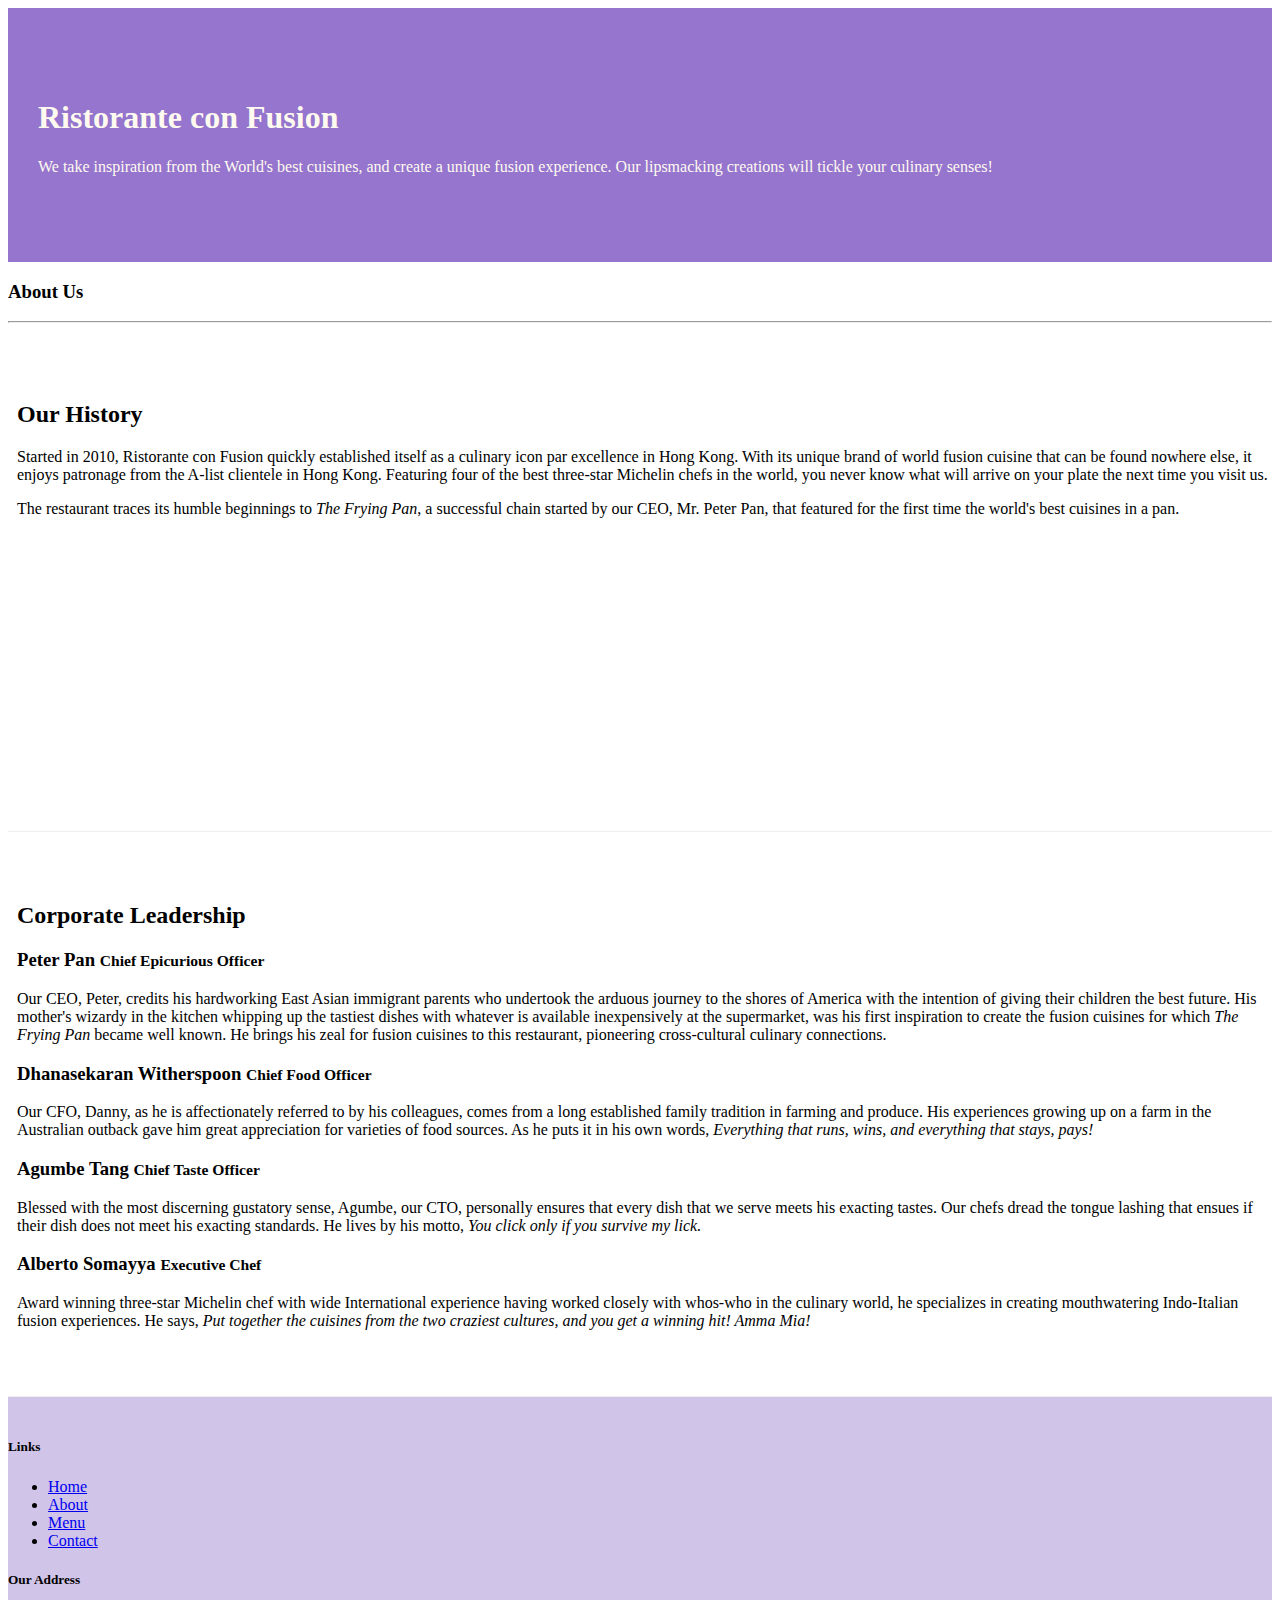
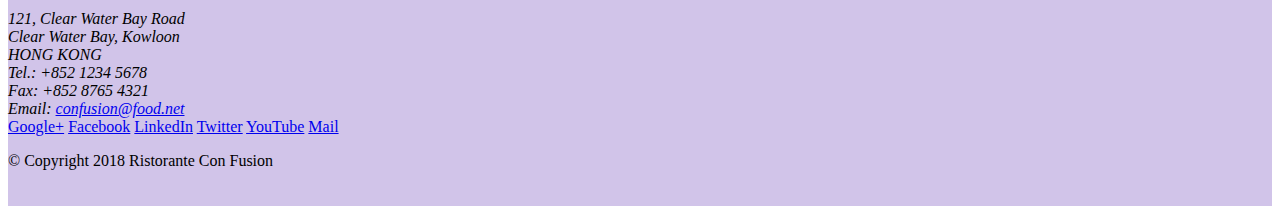
==== aboutus.html @ ceabe38f "aboutus.html" ====
<!DOCTYPE html>
<html lang="en">

<head>
    <meta charset="utf-8">
    <meta name="viewport" content="width=device-width, initial-scale=1, shrink-to-fit=no">
    <meta http-equiv="x-ua-compatible" content="ie=edge">

    <!-- Bootstrap CSS -->
    <link rel="stylesheet" href="node_modules/bootstrap/dist/css/bootstrap.min.css">
    <link rel="stylesheet" href="css/styles.css">
    <title>Ristorante Con Fusion: About Us</title>

</head>

<body>

    <header class="jumbotron">
        <div class="container">
            <div class="row row-header">
                <div class="col-12 col-sm-6">
                    <h1>Ristorante con Fusion</h1>
                    <p>We take inspiration from the World's best cuisines, and create a unique fusion experience. Our lipsmacking creations will tickle your culinary senses!</p>
                </div>
                <div class="col-12 col-sm">
                </div>
            </div>
        </div>
    </header>

    <div class="container">
        <div class="row ">
            <div class="col col-md-12">
               <h3>About Us</h3>
               <hr>
            </div>
        </div>

        <div class= "row row-content">
            
                <div class="col-sm-6">
                <h2>Our History</h2>
                <p>Started in 2010, Ristorante con Fusion quickly established itself as a culinary icon par excellence in Hong Kong. With its unique brand of world fusion cuisine that can be found nowhere else, it enjoys patronage from the A-list clientele in Hong Kong.  Featuring four of the best three-star Michelin chefs in the world, you never know what will arrive on your plate the next time you visit us.</p>
                <p>The restaurant traces its humble beginnings to <em>The Frying Pan</em>, a successful chain started by our CEO, Mr. Peter Pan, that featured for the first time the world's best cuisines in a pan.</p>
                </div>
            
            <div>
            </div>
        </div>


        <div class="row row-content ">
            <div class="col-sm">
                <h2>Corporate Leadership</h2>
                
                <h3>Peter Pan <small>Chief Epicurious Officer</small></h3>
                <div class="d-none d-sm-block">
                <p>Our CEO, Peter, credits his hardworking East Asian immigrant parents who undertook the arduous journey to the shores of America with the intention of giving their children the best future. His mother's wizardy in the kitchen whipping up the tastiest dishes with whatever is available inexpensively at the supermarket, was his first inspiration to create the fusion cuisines for which <em>The Frying Pan</em> became well known. He brings his zeal for fusion cuisines to this restaurant, pioneering cross-cultural culinary connections.</p></div>
                <h3>Dhanasekaran Witherspoon <small>Chief Food Officer</small></h3>
                <div class="d-none d-sm-block"> <p>Our CFO, Danny, as he is affectionately referred to by his colleagues, comes from a long established family tradition in farming and produce. His experiences growing up on a farm in the Australian outback gave him great appreciation for varieties of food sources. As he puts it in his own words, <em>Everything that runs, wins, and everything that stays, pays!</em></p></div>
                <h3>Agumbe Tang <small>Chief Taste Officer</small></h3>
                <div class="d-none d-sm-block"> <p>Blessed with the most discerning gustatory sense, Agumbe, our CTO, personally ensures that every dish that we serve meets his exacting tastes. Our chefs dread the tongue lashing that ensues if their dish does not meet his exacting standards. He lives by his motto, <em>You click only if you survive my lick.</em></p></div>
                <h3>Alberto Somayya <small>Executive Chef</small></h3>
                <div class="d-none d-sm-block"> <p>Award winning three-star Michelin chef with wide International experience having worked closely with whos-who in the culinary world, he specializes in creating mouthwatering Indo-Italian fusion experiences. He says, <em>Put together the cuisines from the two craziest cultures, and you get a winning hit! Amma Mia!</em></p></div>
            </div>
       </div>

    </div>

    <footer class="footer">
        <div class="container">
            <div class="row">             
                <div class="col-4 offset-1 col-sm-2">
                    <h5>Links</h5>
                    <ul class="list-unstyled">
                        <li><a href="#">Home</a></li>
                        <li><a href="#">About</a></li>
                        <li><a href="#">Menu</a></li>
                        <li><a href="#">Contact</a></li>
                    </ul>
                </div>
                <div class="col-7 col-sm-5">
                    <h5>Our Address</h5>
                    <address>
		              121, Clear Water Bay Road<br>
		              Clear Water Bay, Kowloon<br>
		              HONG KONG<br>
		              Tel.: +852 1234 5678<br>
		              Fax: +852 8765 4321<br>
		              Email: <a href="mailto:confusion@food.net">confusion@food.net</a>
		           </address>
                </div>
                <div class="col-12 col-sm-4 align-self-center">
                    <div class="text-center">
                        <a href="http://google.com/+">Google+</a>
                        <a href="http://www.facebook.com/profile.php?id=">Facebook</a>
                        <a href="http://www.linkedin.com/in/">LinkedIn</a>
                        <a href="http://twitter.com/">Twitter</a>
                        <a href="http://youtube.com/">YouTube</a>
                        <a href="mailto:">Mail</a>
                    </div>
                </div>
           </div>
           <div class="row justify-content-center">             
                <div class="col-auto">
                    <p>© Copyright 2018 Ristorante Con Fusion</p>
                </div>
           </div>
        </div>
    </footer>
    <script src="node_modules/jquery/dist/jquery.slim.min.js"></script>
 <script src="node_modules/popper.js/dist/umd/popper.min.js"></script>
 <script src="node_modules/bootstrap/dist/js/bootstrap.min.js"></script>
    
</body>

</html>
---- css/styles.css ----
.row-header{
  margin :0px auto;
  padding:0 px; auto;

}

.row-content{
margin :0px auto;
padding : 50px 0px 50px 9px;
border-bottom: 1px ridge;
min-height: 400px;
}

.footer{
background-color: #D1C4E9;
margin: 0px auto;
padding: 20px 0px 20px 0px;

}
.jumbotron{
 padding : 70px 30px 70px 30px;
 margin: 0px auto;
background:#9575CD;
color:floralwhite;
}

.address{
font-size:80%;
margin:0px auto;
color:#0f0f0f;
}
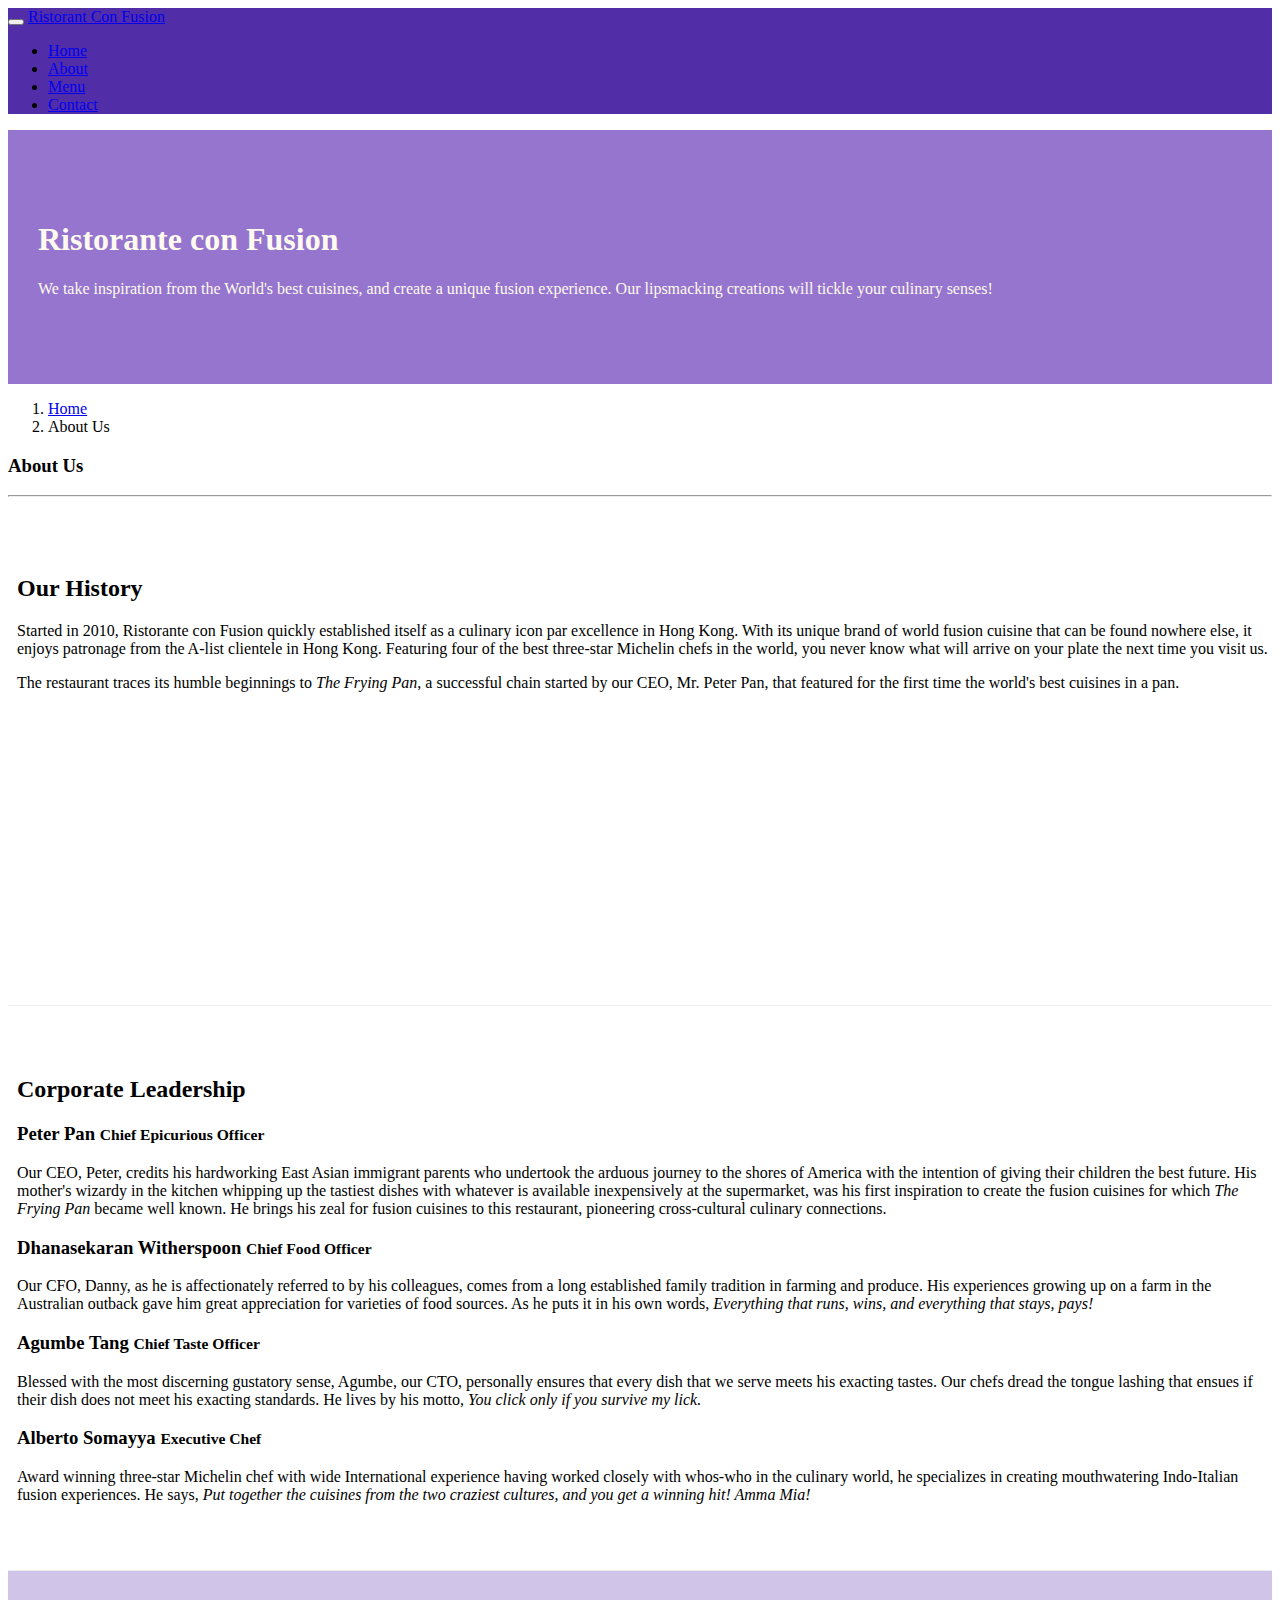
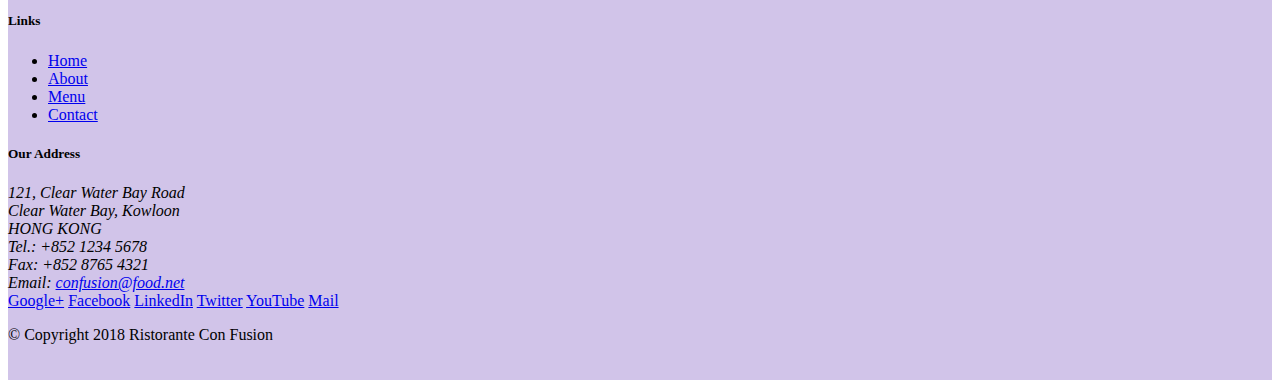
==== commit a107dec1: "Navbar and breadcrumbs" ====
--- a/aboutus.html
+++ b/aboutus.html
@@ -14,6 +14,24 @@
 </head>
 
 <body>
+    <nav class="navbar navbar-dark navbar-expand-sm  fixed-top">
+        <div class="container">
+            <button class="navbar-toggler" type="button" data-toggle="collapse" data-target="#Navbar">
+             <span class="navbar-toggler-icon"></span>
+            </button>
+        <a class="navbar-brand mr-auto" href="./index.html">Ristorant Con Fusion</a>
+        <div class="collapse navbar-collapse" id="Navbar">
+            <ul class="navbar-nav mr-auto">
+                <li class="nav-item "><a class="nav-link" href="./index.html">Home</a></li>
+                <li class="nav-item active"><a class="nav-link" href="#">About</a></li>
+                <li class="nav-item"><a class="nav-link" href="#">Menu</a></li>
+                <li class="nav-item"><a class="nav-link" href="#">Contact</a></li>
+               </ul>
+        </div>
+        
+        </div>
+        </nav>
+
 
     <header class="jumbotron">
         <div class="container">
@@ -30,6 +48,10 @@
 
     <div class="container">
         <div class="row ">
+            <ol class="col-12 breadcrumb">
+                <li class="breadcrumb-item"><a href="./index.html">Home</a></li>
+                <li class="breadcrumb-item active">About Us</li>
+            </ol>
             <div class="col col-md-12">
                <h3>About Us</h3>
                <hr>
@@ -73,7 +95,7 @@
                 <div class="col-4 offset-1 col-sm-2">
                     <h5>Links</h5>
                     <ul class="list-unstyled">
-                        <li><a href="#">Home</a></li>
+                        <li><a href="./index.html">Home</a></li>
                         <li><a href="#">About</a></li>
                         <li><a href="#">Menu</a></li>
                         <li><a href="#">Contact</a></li>
--- a/css/styles.css
+++ b/css/styles.css
@@ -28,4 +28,12 @@
 font-size:80%;
 margin:0px auto;
 color:#0f0f0f;
+}
+.body{
+  padding:50px 0px 0px 0px;
+  z-index:0px;
+}
+.navbar-dark{
+  background-color: #512DA8;
+
 }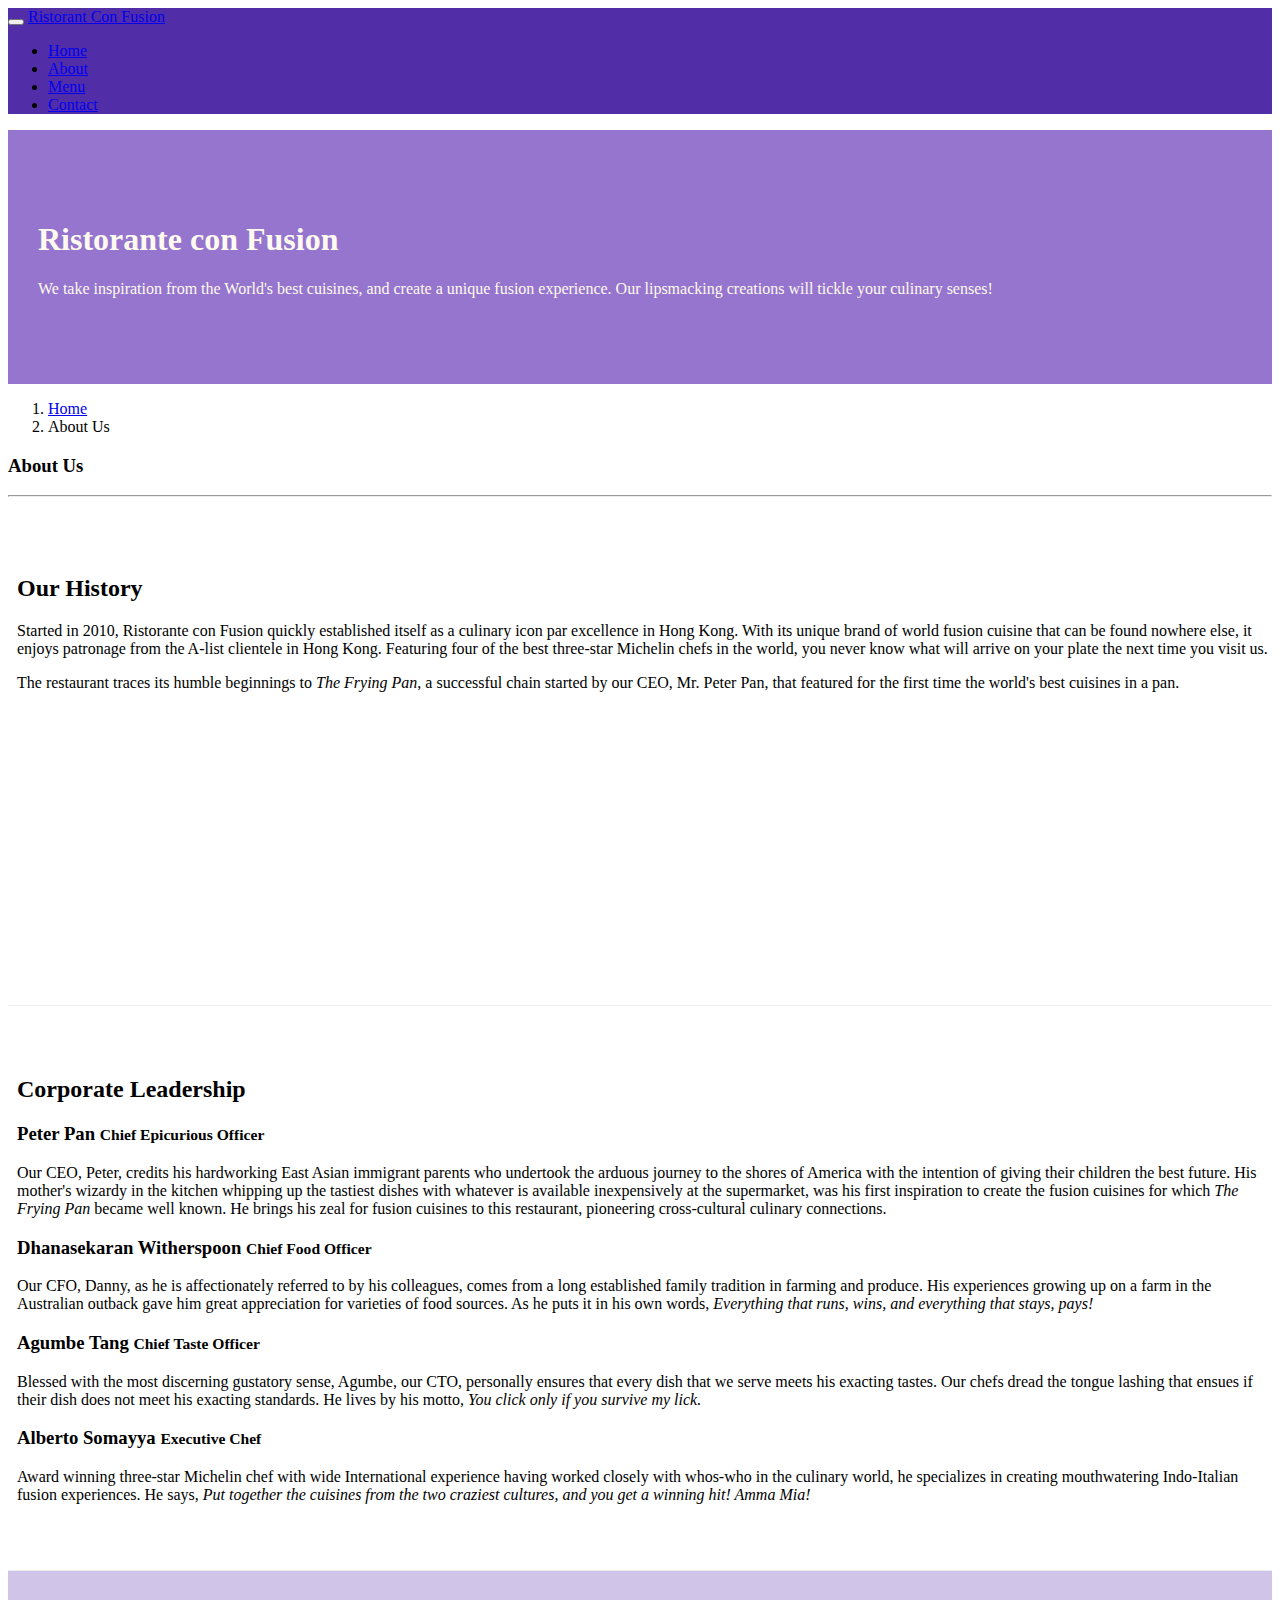
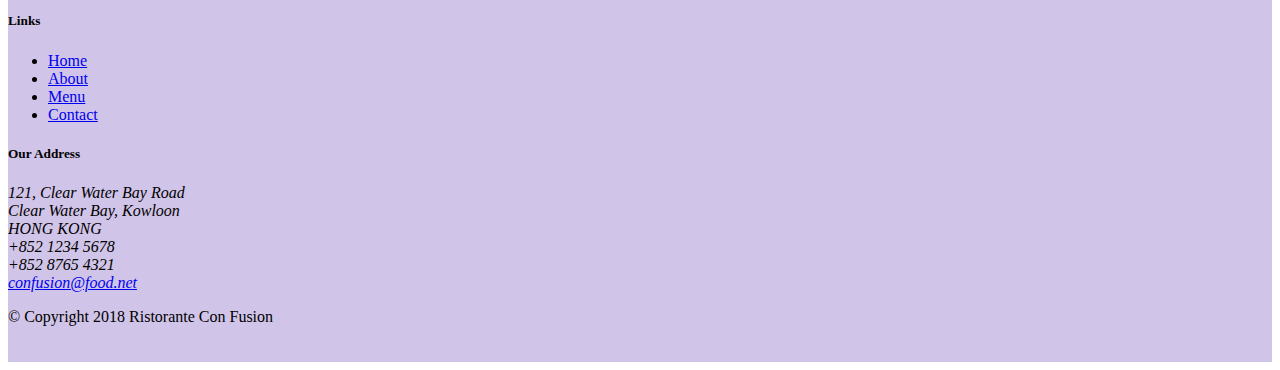
==== commit b902a7eb: "icons.font" ====
--- a/aboutus.html
+++ b/aboutus.html
@@ -8,6 +8,8 @@
 
     <!-- Bootstrap CSS -->
     <link rel="stylesheet" href="node_modules/bootstrap/dist/css/bootstrap.min.css">
+    <link rel="stylesheet" href="node_modules/font-awesome/css/font-awesome.min.css">
+    <link rel="stylesheet" href="node_modules/bootstrap-social/bootstrap-social.css">
     <link rel="stylesheet" href="css/styles.css">
     <title>Ristorante Con Fusion: About Us</title>
 
@@ -107,19 +109,19 @@
 		              121, Clear Water Bay Road<br>
 		              Clear Water Bay, Kowloon<br>
 		              HONG KONG<br>
-		              Tel.: +852 1234 5678<br>
-		              Fax: +852 8765 4321<br>
-		              Email: <a href="mailto:confusion@food.net">confusion@food.net</a>
+		              <i class="fa fa-phone fa-lg"></i>+852 1234 5678<br>
+		              <i class="fa fa-fax fa-lg"></i> +852 8765 4321<br>
+		              <i class="fa fa-envelope fa-lg"></i> <a href="mailto:confusion@food.net">confusion@food.net</a>
 		           </address>
                 </div>
                 <div class="col-12 col-sm-4 align-self-center">
                     <div class="text-center">
-                        <a href="http://google.com/+">Google+</a>
-                        <a href="http://www.facebook.com/profile.php?id=">Facebook</a>
-                        <a href="http://www.linkedin.com/in/">LinkedIn</a>
-                        <a href="http://twitter.com/">Twitter</a>
-                        <a href="http://youtube.com/">YouTube</a>
-                        <a href="mailto:">Mail</a>
+                        <a class="btn btn-social-icon btn-google" href="http://google.com/+"><i class="fa fa-google-plus fa-lg"></i></a>
+                        <a class="btn btn-social-icon btn-facebook" href="http://www.facebook.com/profile.php?id="><i class="fa fa-facebook fa-lg"></i></a>
+                        <a class="btn btn-social-icon btn-linkedin" href="http://www.linkedin.com/in/"><i class="fa fa-linkedin fa-lg"></i></a>
+                        <a class="btn btn-social-icon btn-twitter" href="http://twitter.com/"><i class="fa fa-twitter fa-lg"></i></a>
+                        <a class="btn btn-social-icon btn-youtube" href="http://youtube.com/"><i class="fa fa-youtube fa-lg"></i></a>
+                        <a href="mailto:"><i class="fa fa-envelope fa-lg"></i></a>
                     </div>
                 </div>
            </div>
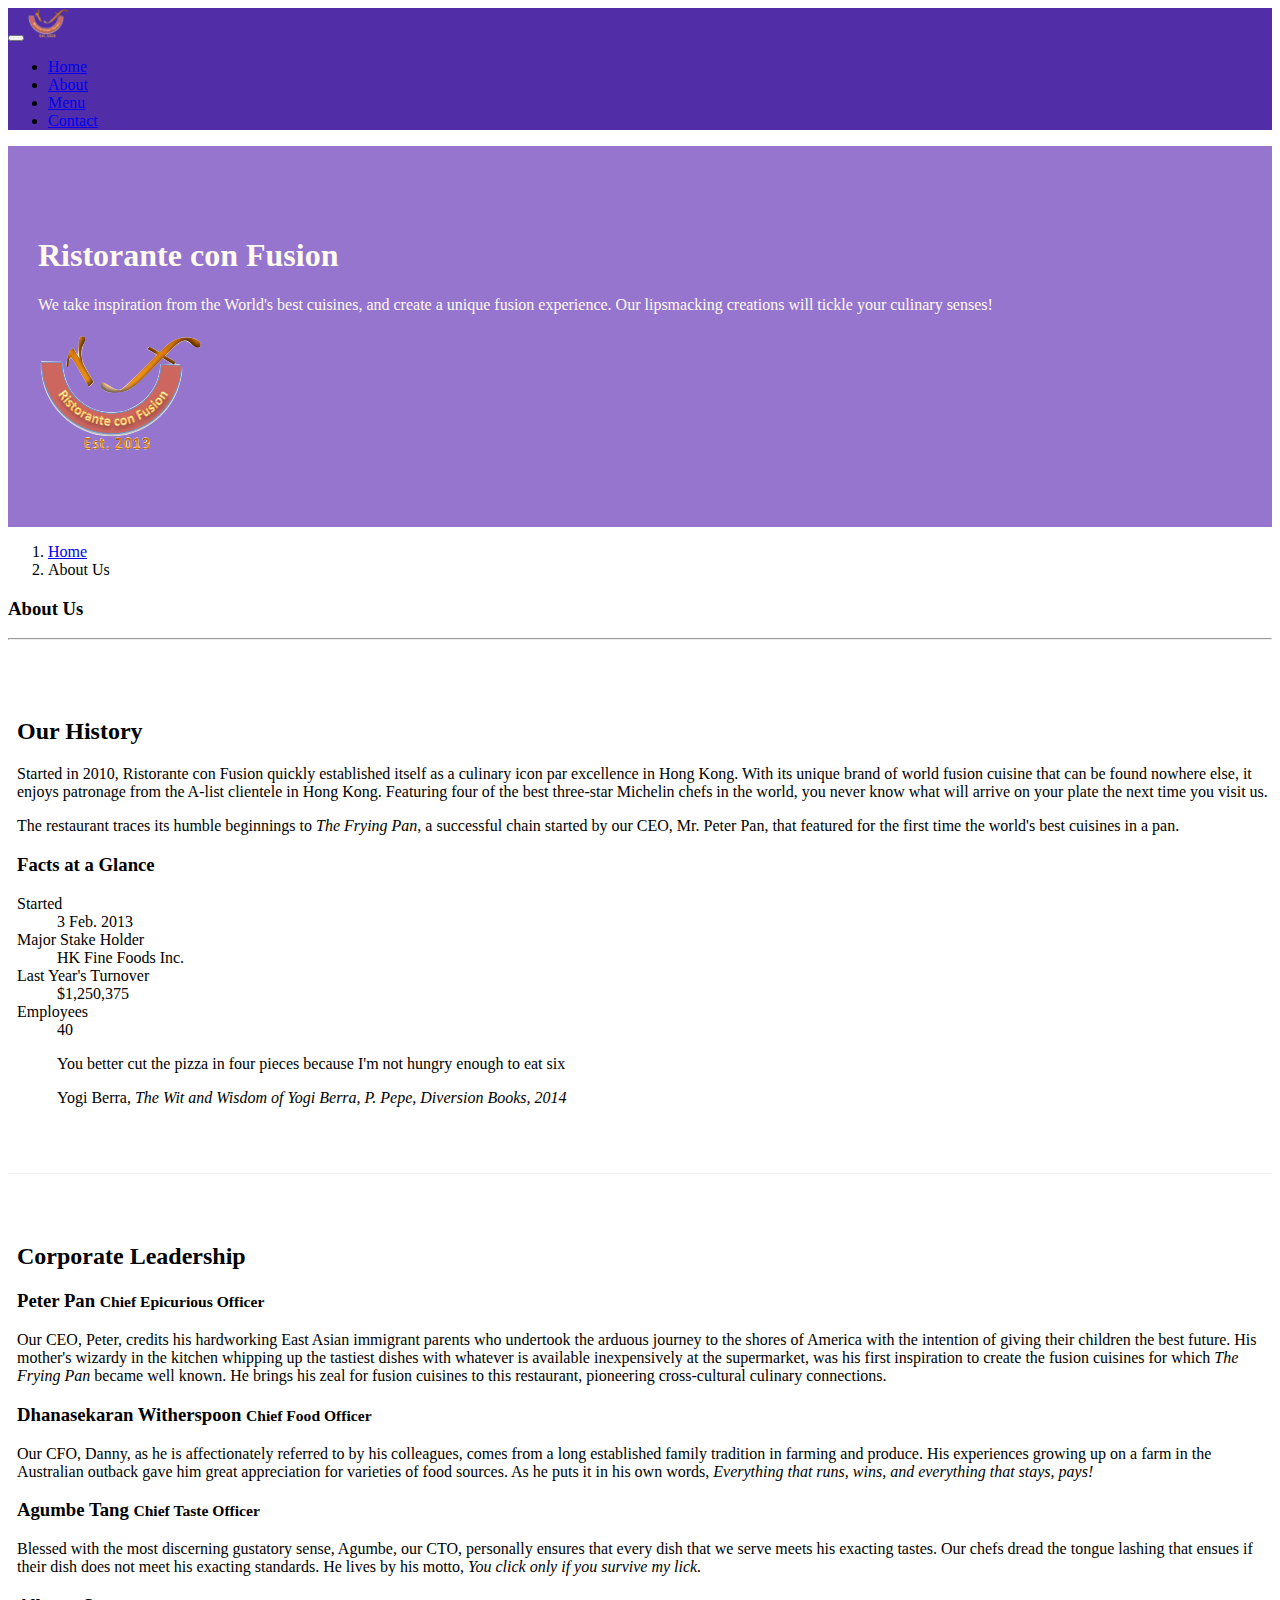
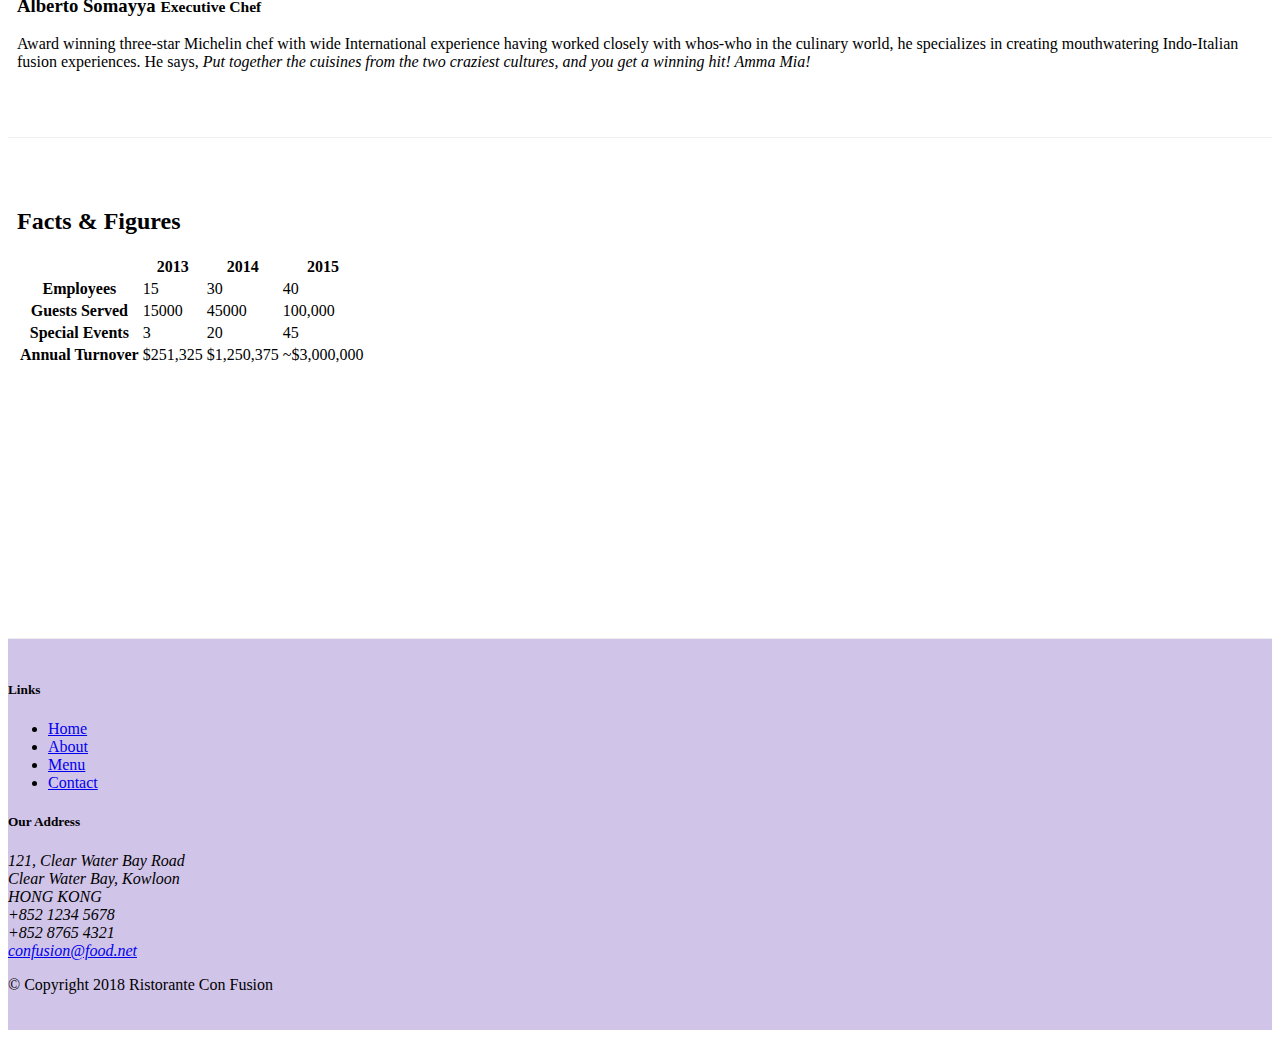
==== commit 5a14dcae: "images,badges ,alerts,tables,card" ====
--- a/aboutus.html
+++ b/aboutus.html
@@ -21,13 +21,13 @@
             <button class="navbar-toggler" type="button" data-toggle="collapse" data-target="#Navbar">
              <span class="navbar-toggler-icon"></span>
             </button>
-        <a class="navbar-brand mr-auto" href="./index.html">Ristorant Con Fusion</a>
+        <a class="navbar-brand mr-auto" href="./index.html"><img src="img/logo.png" height="30" width="41"></a>
         <div class="collapse navbar-collapse" id="Navbar">
             <ul class="navbar-nav mr-auto">
                 <li class="nav-item "><a class="nav-link" href="./index.html">Home</a></li>
                 <li class="nav-item active"><a class="nav-link" href="#">About</a></li>
                 <li class="nav-item"><a class="nav-link" href="#">Menu</a></li>
-                <li class="nav-item"><a class="nav-link" href="#">Contact</a></li>
+                <li class="nav-item"><a class="nav-link" href="./contactus.html">Contact</a></li>
                </ul>
         </div>
         
@@ -42,12 +42,13 @@
                     <h1>Ristorante con Fusion</h1>
                     <p>We take inspiration from the World's best cuisines, and create a unique fusion experience. Our lipsmacking creations will tickle your culinary senses!</p>
                 </div>
-                <div class="col-12 col-sm">
+                <div class="col-12 col-sm align-self-center">
+                    <img src="img/logo.png" class="img-fluid">
                 </div>
             </div>
         </div>
     </header>
-
+ 
     <div class="container">
         <div class="row ">
             <ol class="col-12 breadcrumb">
@@ -68,7 +69,34 @@
                 <p>The restaurant traces its humble beginnings to <em>The Frying Pan</em>, a successful chain started by our CEO, Mr. Peter Pan, that featured for the first time the world's best cuisines in a pan.</p>
                 </div>
             
-            <div>
+            <div class="col-sm">
+                <div class="card">
+                    <h3 class="card-header bg-danger text-white">Facts at a Glance</h3>
+                    <div class="card-body">
+                        <dl class="row">
+                        <dt class="col-6">Started</dt>
+                        <dd class="col-6">3 Feb. 2013</dd>
+                        <dt class="col-6">Major Stake Holder</dt>
+                        <dd class="col-6">HK Fine Foods Inc.</dd>
+                        <dt class="col-6">Last Year's Turnover</dt>
+                        <dd class="col-6">$1,250,375</dd>
+                        <dt class="col-6">Employees</dt>
+                        <dd class="col-6">40</dd>
+                    </dl>
+                    </div>
+                </div>
+            </div>
+            <div class="col-12">
+                <div class="card card-body bg-light">
+                    <blockquote class="blockquote">
+                        <p class="mb-0">You better cut the pizza in four pieces because
+                            I'm not hungry enough to eat six </p>
+                            <footer class="blockquote-footer">Yogi Berra,
+                                <cite title="Source Title">The Wit and Wisdom of Yogi Berra,
+                                P. Pepe, Diversion Books, 2014</cite>
+                            </footer>
+                    </blockquote>
+                </div>
             </div>
         </div>
 
@@ -88,7 +116,50 @@
                 <div class="d-none d-sm-block"> <p>Award winning three-star Michelin chef with wide International experience having worked closely with whos-who in the culinary world, he specializes in creating mouthwatering Indo-Italian fusion experiences. He says, <em>Put together the cuisines from the two craziest cultures, and you get a winning hit! Amma Mia!</em></p></div>
             </div>
        </div>
-
+         <div class="row row-content">
+             <div class="col-12 col-sm-9">
+                 <h2>Facts &amp; Figures</h2>
+                 <div class="table-responsive">
+                    <table class="table table-striped">
+                        <thead class="thead-dark">
+                            <tr>
+                                <th>&nbsp;</th>
+                                <th>2013</th>
+                                <th>2014</th>
+                                <th>2015</th>
+                            </tr>
+                        </thead>
+                        <tbody>
+                            <tr>
+                                <th>Employees</th>
+                                <td>15</td>
+                                <td>30</td>
+                                <td>40</td>
+                            </tr>
+                            <tr>
+                                <th>Guests Served</th>
+                                <td>15000</td>
+                                <td>45000</td>
+                                <td>100,000</td>
+                            </tr>
+                            <tr>
+                                <th>Special Events</th>
+                                <td>3</td>
+                                <td>20</td>
+                                <td>45</td>
+                            </tr>
+                            <tr>
+                                <th>Annual Turnover</th>
+                                <td>$251,325</td>
+                                <td>$1,250,375</td>
+                                <td>~$3,000,000</td>
+                            </tr>
+                        </tbody>
+                    </table>
+                </div>
+             </div>
+             <div class="col-12 col-sm-3"></div>
+         </div>
     </div>
 
     <footer class="footer">
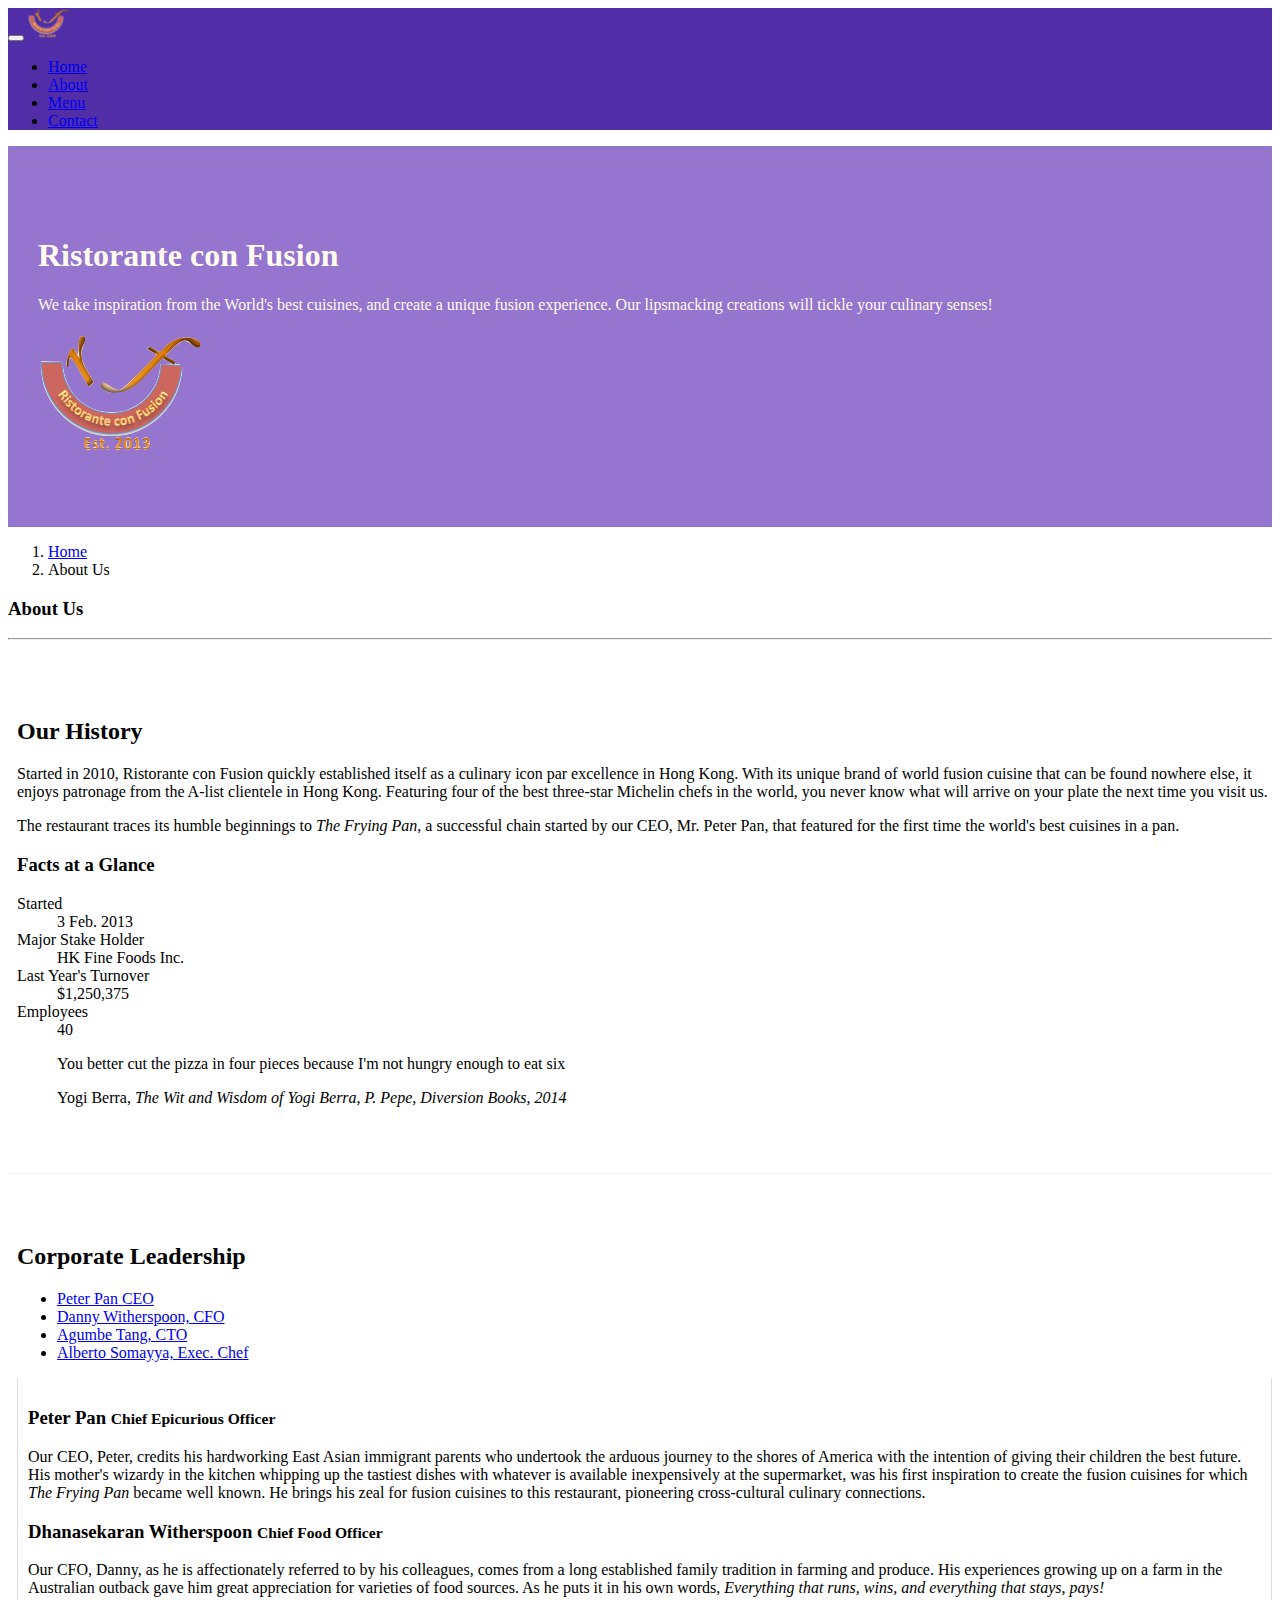
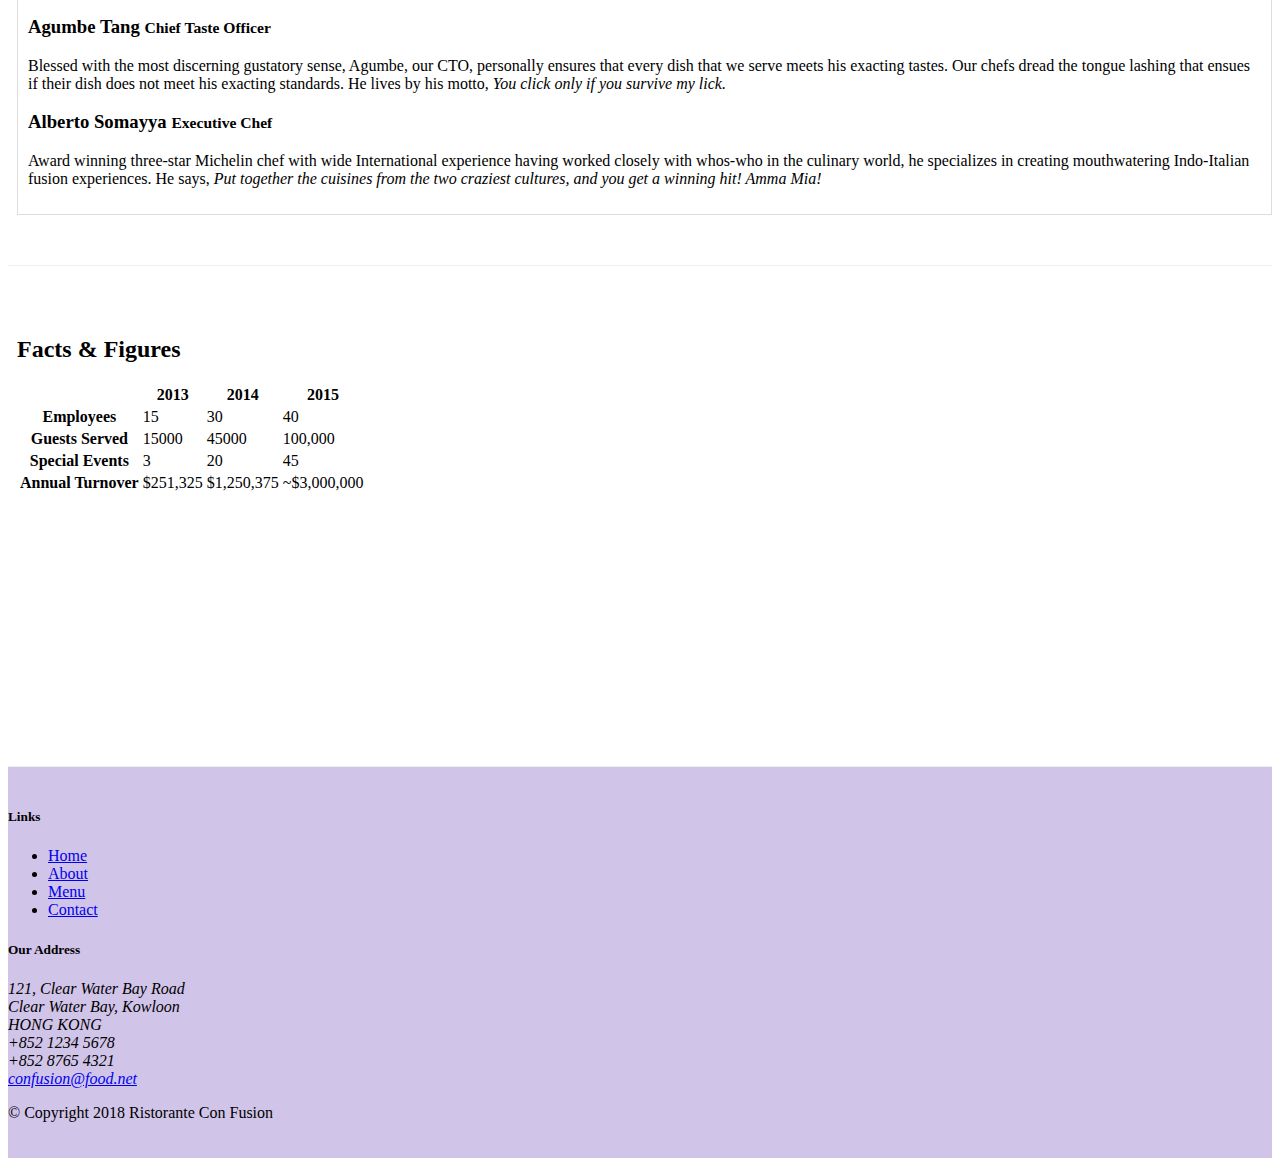
==== commit a7bfcdc5: "nav tab and pills" ====
--- a/aboutus.html
+++ b/aboutus.html
@@ -105,15 +105,45 @@
             <div class="col-sm">
                 <h2>Corporate Leadership</h2>
                 
-                <h3>Peter Pan <small>Chief Epicurious Officer</small></h3>
-                <div class="d-none d-sm-block">
-                <p>Our CEO, Peter, credits his hardworking East Asian immigrant parents who undertook the arduous journey to the shores of America with the intention of giving their children the best future. His mother's wizardy in the kitchen whipping up the tastiest dishes with whatever is available inexpensively at the supermarket, was his first inspiration to create the fusion cuisines for which <em>The Frying Pan</em> became well known. He brings his zeal for fusion cuisines to this restaurant, pioneering cross-cultural culinary connections.</p></div>
-                <h3>Dhanasekaran Witherspoon <small>Chief Food Officer</small></h3>
-                <div class="d-none d-sm-block"> <p>Our CFO, Danny, as he is affectionately referred to by his colleagues, comes from a long established family tradition in farming and produce. His experiences growing up on a farm in the Australian outback gave him great appreciation for varieties of food sources. As he puts it in his own words, <em>Everything that runs, wins, and everything that stays, pays!</em></p></div>
-                <h3>Agumbe Tang <small>Chief Taste Officer</small></h3>
-                <div class="d-none d-sm-block"> <p>Blessed with the most discerning gustatory sense, Agumbe, our CTO, personally ensures that every dish that we serve meets his exacting tastes. Our chefs dread the tongue lashing that ensues if their dish does not meet his exacting standards. He lives by his motto, <em>You click only if you survive my lick.</em></p></div>
-                <h3>Alberto Somayya <small>Executive Chef</small></h3>
-                <div class="d-none d-sm-block"> <p>Award winning three-star Michelin chef with wide International experience having worked closely with whos-who in the culinary world, he specializes in creating mouthwatering Indo-Italian fusion experiences. He says, <em>Put together the cuisines from the two craziest cultures, and you get a winning hit! Amma Mia!</em></p></div>
+                <ul class="nav nav-tabs">
+                    <li class="nav-item">
+                      <a class="nav-link active" href="#peter" role="tab" data-toggle="tab">Peter Pan CEO</a>
+
+                    </li>
+                    <li class="nav-item">
+                        <a class="nav-link" href="#danny" role="tab"
+                          data-toggle="tab">Danny Witherspoon, CFO</a>
+                      </li>
+                      <li class="nav-item">
+                        <a class="nav-link" href="#agumbe"role="tab"
+                          data-toggle="tab">Agumbe Tang, CTO</a>
+                      </li>
+                      <li class="nav-item">
+                        <a class="nav-link" href="#alberto" role="tab"
+                          data-toggle="tab">Alberto Somayya, Exec. Chef</a>
+                      </li>
+
+                </ul>
+                <div class="tab-content">
+                    <div role="tabpanel" class="tab-pane fade show active" id="peter">
+                    <h3>Peter Pan <small>Chief Epicurious Officer</small></h3>
+                    <div class="d-none d-sm-block">
+                    <p>Our CEO, Peter, credits his hardworking East Asian immigrant parents who undertook the arduous journey to the shores of America with the intention of giving their children the best future. His mother's wizardy in the kitchen whipping up the tastiest dishes with whatever is available inexpensively at the supermarket, was his first inspiration to create the fusion cuisines for which <em>The Frying Pan</em> became well known. He brings his zeal for fusion cuisines to this restaurant, pioneering cross-cultural culinary connections.</p></div>
+                    </div>
+                    <div role="tabpanel" class="tab-pane fade show " id="danny">
+                    <h3>Dhanasekaran Witherspoon <small>Chief Food Officer</small></h3>
+                   <div class="d-none d-sm-block"> <p>Our CFO, Danny, as he is affectionately referred to by his colleagues, comes from a long established family tradition in farming and produce. His experiences growing up on a farm in the Australian outback gave him great appreciation for varieties of food sources. As he puts it in his own words, <em>Everything that runs, wins, and everything that stays, pays!</em></p></div>
+                    </div>
+                    <div role="tabpanel" class="tab-pane fade show " id="agumbe">
+                   <h3>Agumbe Tang <small>Chief Taste Officer</small></h3>
+                   <div class="d-none d-sm-block"> <p>Blessed with the most discerning gustatory sense, Agumbe, our CTO, personally ensures that every dish that we serve meets his exacting tastes. Our chefs dread the tongue lashing that ensues if their dish does not meet his exacting standards. He lives by his motto, <em>You click only if you survive my lick.</em></p></div>
+                   </div>
+                   <div role="tabpanel" class="tab-pane fade show " id="alberto">
+                   <h3>Alberto Somayya <small>Executive Chef</small></h3>
+                    <div class="d-none d-sm-block"> <p>Award winning three-star Michelin chef with wide International experience having worked closely with whos-who in the culinary world, he specializes in creating mouthwatering Indo-Italian fusion experiences. He says, <em>Put together the cuisines from the two craziest cultures, and you get a winning hit! Amma Mia!</em></p></div>
+</div>
+                </div>
+                
             </div>
        </div>
          <div class="row row-content">
--- a/css/styles.css
+++ b/css/styles.css
@@ -36,4 +36,10 @@
 .navbar-dark{
   background-color: #512DA8;
 
+}
+.tab-content {
+  border-left: 1px solid #ddd;
+  border-right: 1px solid #ddd;
+  border-bottom: 1px solid #ddd;
+  padding: 10px;
 }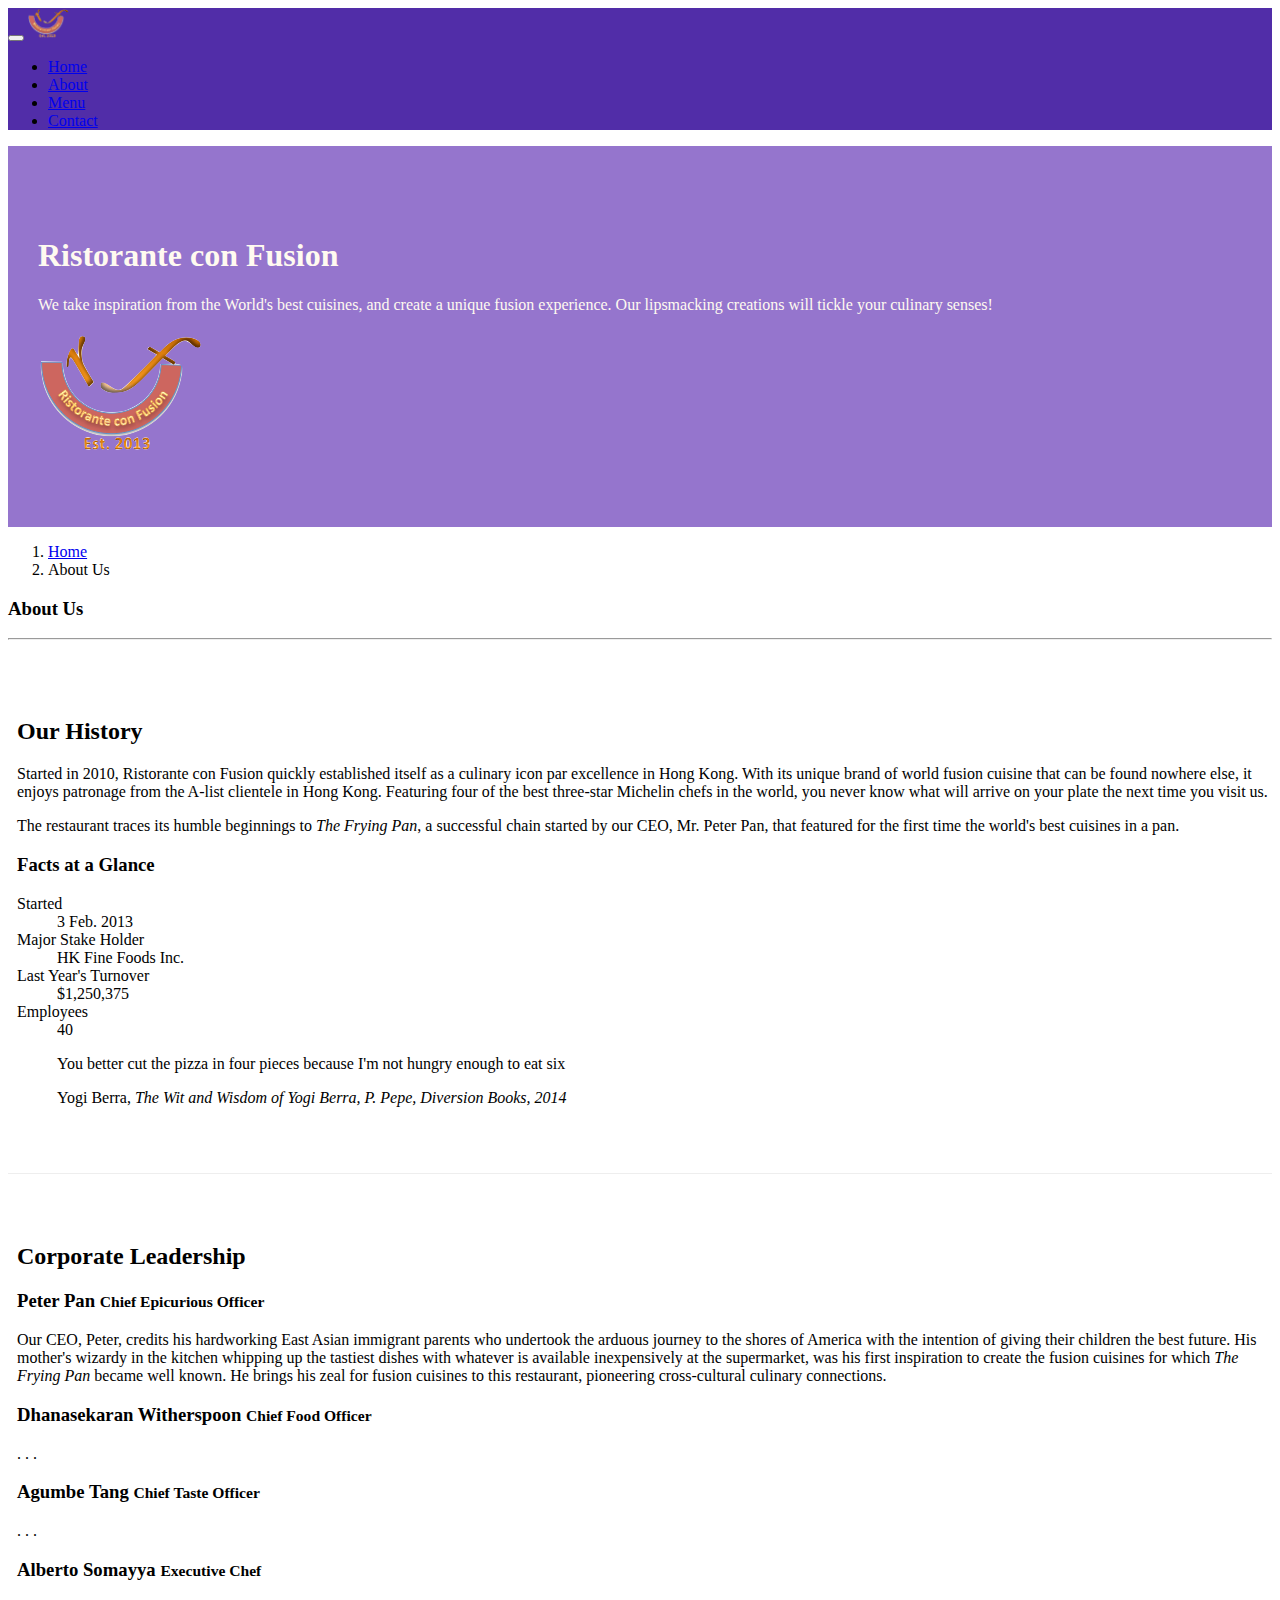
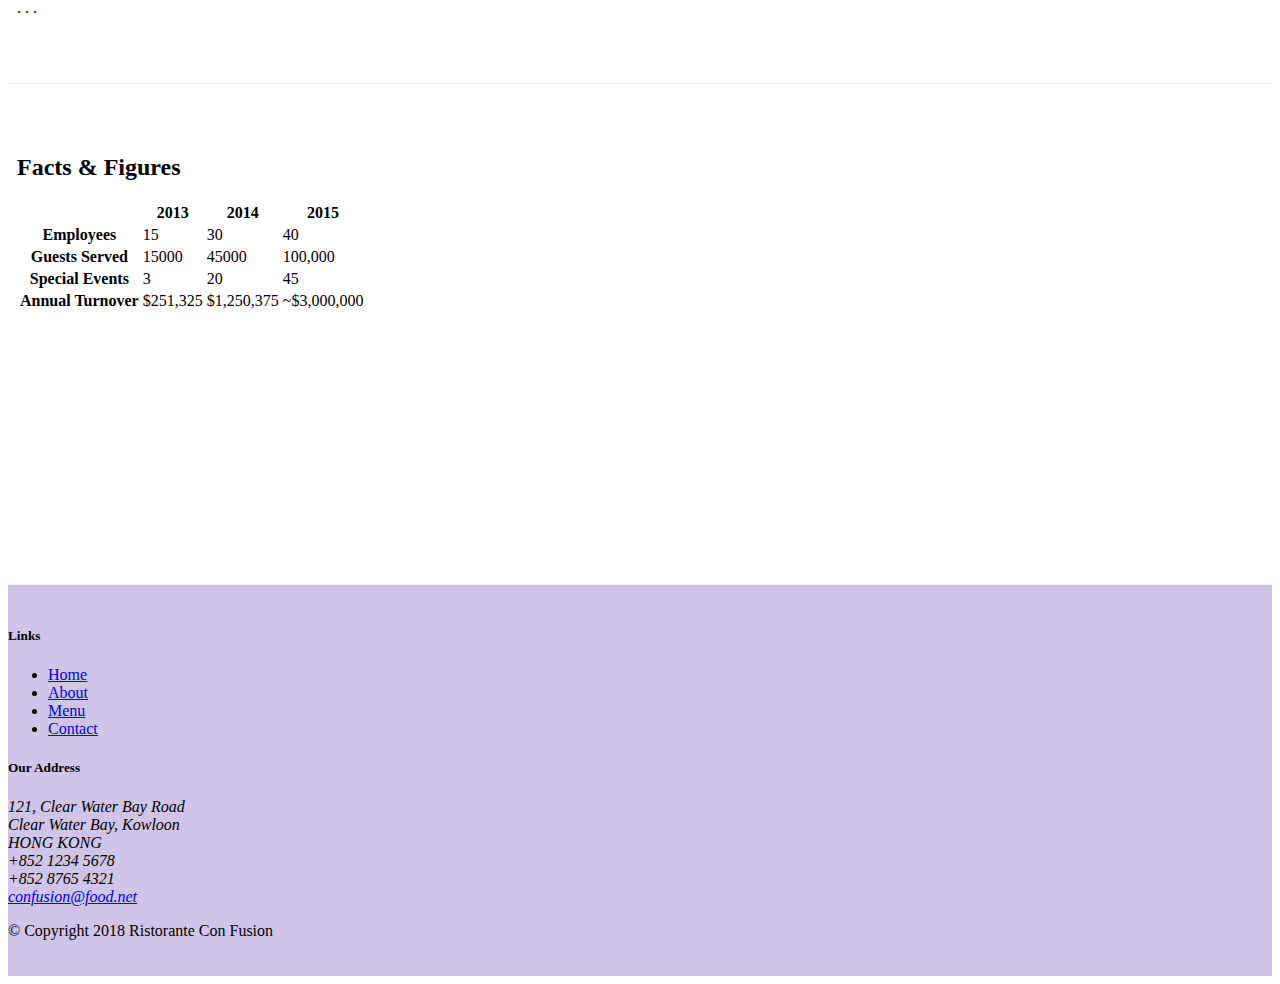
==== commit 0eb46145: "Collapse Accordian Modals & Carousel" ====
--- a/aboutus.html
+++ b/aboutus.html
@@ -104,8 +104,8 @@
         <div class="row row-content ">
             <div class="col-sm">
                 <h2>Corporate Leadership</h2>
-                
-                <ul class="nav nav-tabs">
+                <!--either u can use nav tab and pills or accordians-->
+              <!---- <ul class="nav nav-pills">
                     <li class="nav-item">
                       <a class="nav-link active" href="#peter" role="tab" data-toggle="tab">Peter Pan CEO</a>
 
@@ -123,25 +123,64 @@
                           data-toggle="tab">Alberto Somayya, Exec. Chef</a>
                       </li>
 
-                </ul>
-                <div class="tab-content">
-                    <div role="tabpanel" class="tab-pane fade show active" id="peter">
-                    <h3>Peter Pan <small>Chief Epicurious Officer</small></h3>
-                    <div class="d-none d-sm-block">
-                    <p>Our CEO, Peter, credits his hardworking East Asian immigrant parents who undertook the arduous journey to the shores of America with the intention of giving their children the best future. His mother's wizardy in the kitchen whipping up the tastiest dishes with whatever is available inexpensively at the supermarket, was his first inspiration to create the fusion cuisines for which <em>The Frying Pan</em> became well known. He brings his zeal for fusion cuisines to this restaurant, pioneering cross-cultural culinary connections.</p></div>
-                    </div>
-                    <div role="tabpanel" class="tab-pane fade show " id="danny">
-                    <h3>Dhanasekaran Witherspoon <small>Chief Food Officer</small></h3>
-                   <div class="d-none d-sm-block"> <p>Our CFO, Danny, as he is affectionately referred to by his colleagues, comes from a long established family tradition in farming and produce. His experiences growing up on a farm in the Australian outback gave him great appreciation for varieties of food sources. As he puts it in his own words, <em>Everything that runs, wins, and everything that stays, pays!</em></p></div>
-                    </div>
-                    <div role="tabpanel" class="tab-pane fade show " id="agumbe">
-                   <h3>Agumbe Tang <small>Chief Taste Officer</small></h3>
-                   <div class="d-none d-sm-block"> <p>Blessed with the most discerning gustatory sense, Agumbe, our CTO, personally ensures that every dish that we serve meets his exacting tastes. Our chefs dread the tongue lashing that ensues if their dish does not meet his exacting standards. He lives by his motto, <em>You click only if you survive my lick.</em></p></div>
-                   </div>
-                   <div role="tabpanel" class="tab-pane fade show " id="alberto">
-                   <h3>Alberto Somayya <small>Executive Chef</small></h3>
-                    <div class="d-none d-sm-block"> <p>Award winning three-star Michelin chef with wide International experience having worked closely with whos-who in the culinary world, he specializes in creating mouthwatering Indo-Italian fusion experiences. He says, <em>Put together the cuisines from the two craziest cultures, and you get a winning hit! Amma Mia!</em></p></div>
-</div>
+                </ul>-->
+                <!--make class= ""tab-content"  to id="accordian"-->
+                <div id="accordian">
+                    <div class="card"> 
+                        <div class="card-header" role="tab" id="peterhead">
+                            <h3 class="mb-0"><a data-toggle="collapse" data-target="#peter">Peter Pan <small></a>Chief Epicurious Officer</small></h3>
+                        </div>
+                        <div role="tabpanel" class="collapse show " id="peter" data-parent="accordian">
+                            <div class="card-body">
+                                <div class="d-none d-sm-block">
+                                    <p>Our CEO, Peter, credits his hardworking East Asian immigrant parents who undertook the arduous journey to the shores of America with the intention of giving their children the best future. His mother's wizardy in the kitchen whipping up the tastiest dishes with whatever is available inexpensively at the supermarket, was his first inspiration to create the fusion cuisines for which <em>The Frying Pan</em> became well known. He brings his zeal for fusion cuisines to this restaurant, pioneering cross-cultural culinary connections.</p></div>
+                            </div>
+            
+                            </div>
+                    </div>
+                    <div class="card">
+                        <div class="card-header" role="tab" id="dannyhead">
+                        <h3 class="mb-0">
+                            <a class="collapsed" data-toggle="collapse" data-target="#danny">
+                            Dhanasekaran Witherspoon <small>Chief Food Officer</small>
+                            </a>
+                        </h3>
+                    </div>
+                    <div class="collapse" id="danny" data-parent="#accordion">
+                        <div class="card-body">
+                            <p class="d-none d-sm-block">. . .</em></p>
+                        </div>
+                    </div>
+                </div>
+                <div class="card">
+                        <div class="card-header" role="tab" id="agumbehead">
+                        <h3 class="mb-0">
+                            <a class="collapsed" data-toggle="collapse" data-target="#agumbe">
+                            Agumbe Tang <small>Chief Taste Officer</small>
+                            </a>
+                        </h3>
+                    </div>
+                    <div class="collapse" id="agumbe" data-parent="#accordion">
+                        <div class="card-body">
+                            <p class="d-none d-sm-block">. . .</p>
+                        </div>
+                    </div>
+                </div>
+                <div class="card">
+                        <div class="card-header" role="tab" id="albertohead">
+                        <h3 class="mb-0">
+                            <a class="collapsed" data-toggle="collapse" data-target="#alberto">
+                            Alberto Somayya <small>Executive Chef</small>
+                            </a>
+                        </h3>
+                    </div>
+                    <div class="collapse" id="alberto" data-parent="#accordion">
+                        <div class="card-body">
+                            <p class="d-none d-sm-block">. . .</em></p>
+                        </div>
+                    </div>
+                </div>
+                   
                 </div>
                 
             </div>
--- a/css/styles.css
+++ b/css/styles.css
@@ -42,4 +42,18 @@
   border-right: 1px solid #ddd;
   border-bottom: 1px solid #ddd;
   padding: 10px;
+}
+.carousel {
+  background:#512DA8;
+}
+
+.carousel-item {
+height: 300px;
+}
+
+.carousel-item img {
+  position: absolute;
+  top: 0;
+  left: 0;
+  min-height: 300px;
 }